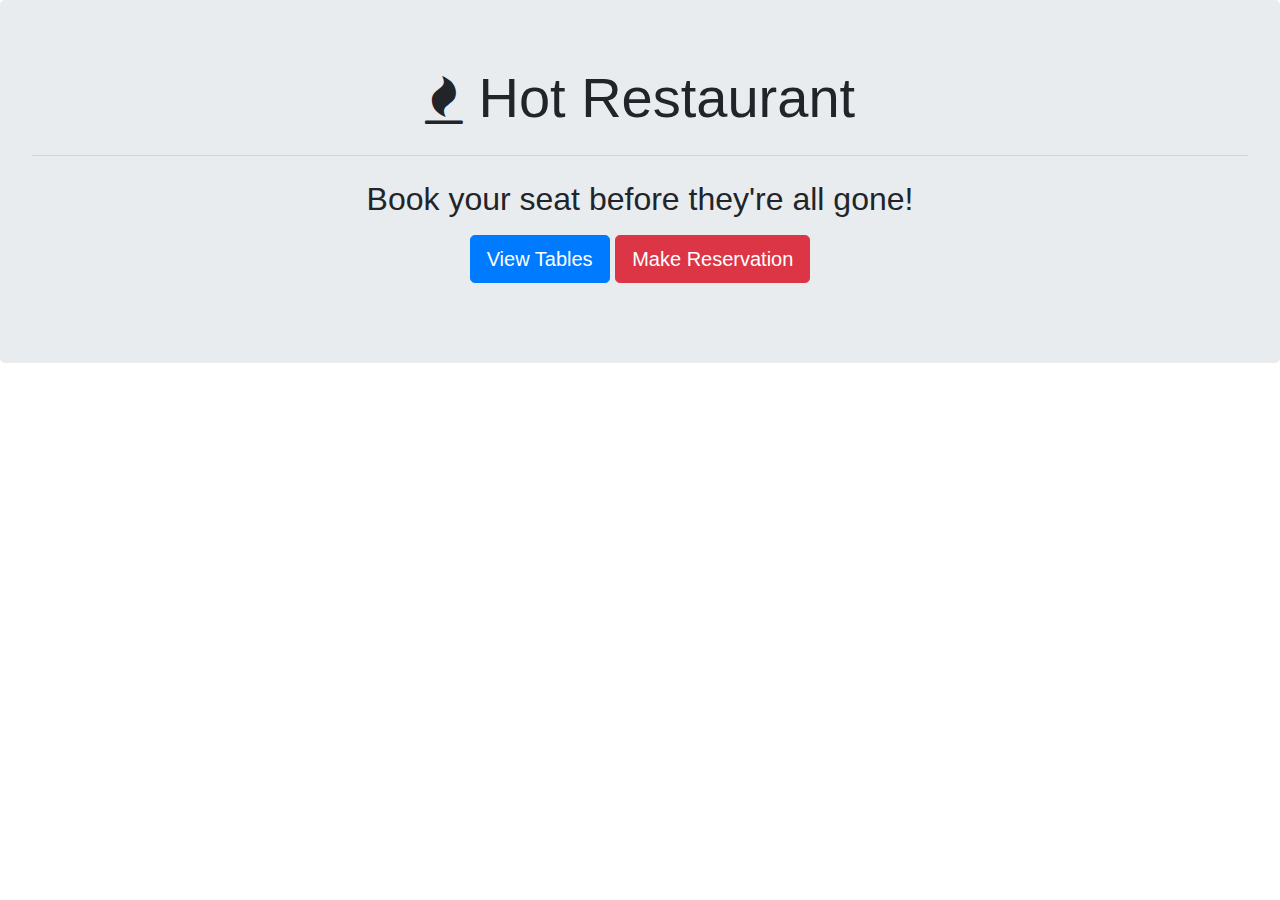
==== home.html @ 69412b32 "initial commit" ====
<!DOCTYPE html>
<html lang="en">

<head>
    <meta charset="UTF-8">
    <meta name="viewport" content="width=device-width, initial-scale=1.0">

    <!-- Bootstrap CSS -->
    <link rel="stylesheet" href="https://stackpath.bootstrapcdn.com/bootstrap/4.3.1/css/bootstrap.min.css" integrity="sha384-ggOyR0iXCbMQv3Xipma34MD+dH/1fQ784/j6cY/iJTQUOhcWr7x9JvoRxT2MZw1T" crossorigin="anonymous">
    <link rel="stylesheet" href="https://cdnjs.cloudflare.com/ajax/libs/font-awesome/4.7.0/css/font-awesome.min.css">
    <link rel="stylesheet" href="style.css">
    <title>Hot Restaurant</title>
</head>

<body>

    <div class="jumbotron">
        <h1 class="display-4"><i class="fa fa-fire" style="font-size:48px;"></i> Hot Restaurant</h1>
        </i>
        <hr class="my-4">
        <p>
            <h2>Book your seat before they're all gone!</h2>
        </p>
        <p class="lead">
            <a id="tableButton" class=" btn btn-primary btn-lg " href="/table.html" role="button "> View Tables</a>
            <a id="resButton" class=" btn btn-danger btn-lg " href="/reserve.html" role="button ">Make Reservation</a>
        </p>
    </div>
</body>

<!-- Optional JavaScript -->
<!-- jQuery first, then Popper.js, then Bootstrap JS -->
<script src="https://code.jquery.com/jquery-3.3.1.slim.min.js " integrity="sha384-q8i/X+965DzO0rT7abK41JStQIAqVgRVzpbzo5smXKp4YfRvH+8abtTE1Pi6jizo " crossorigin="anonymous "></script>
<script src="https://cdnjs.cloudflare.com/ajax/libs/popper.js/1.14.7/umd/popper.min.js " integrity="sha384-UO2eT0CpHqdSJQ6hJty5KVphtPhzWj9WO1clHTMGa3JDZwrnQq4sF86dIHNDz0W1 " crossorigin="anonymous "></script>
<script src="https://stackpath.bootstrapcdn.com/bootstrap/4.3.1/js/bootstrap.min.js " integrity="sha384-JjSmVgyd0p3pXB1rRibZUAYoIIy6OrQ6VrjIEaFf/nJGzIxFDsf4x0xIM+B07jRM " crossorigin="anonymous "></script>

</html>
---- style.css ----
.jumbotron {
    text-align: center;
}
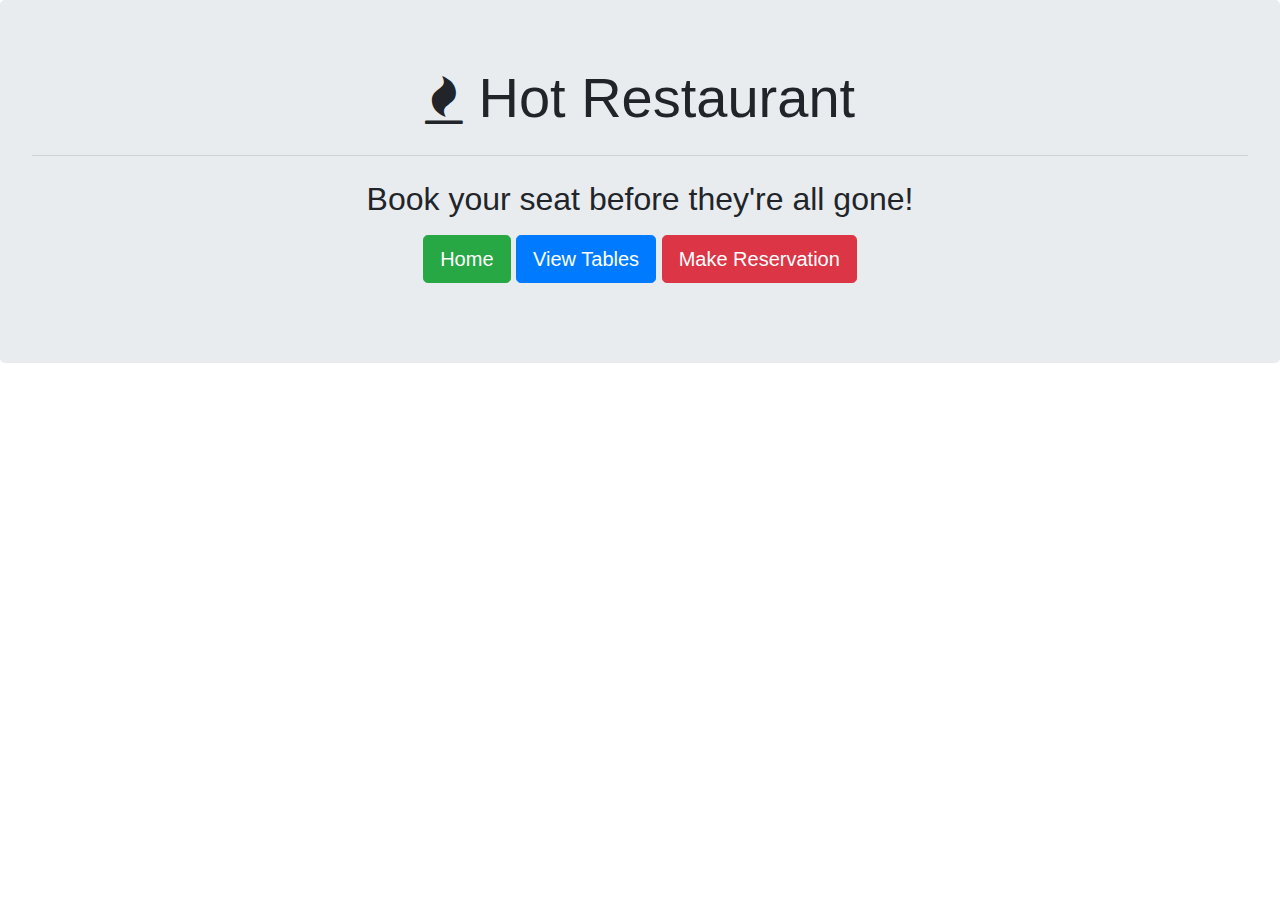
==== commit 502b1b85: "added home buttons" ====
--- a/home.html
+++ b/home.html
@@ -22,8 +22,9 @@
             <h2>Book your seat before they're all gone!</h2>
         </p>
         <p class="lead">
+            <a id="homeButton" class=" btn btn-success btn-lg " href="/home.html" role="button "> Home</a>
             <a id="tableButton" class=" btn btn-primary btn-lg " href="/table.html" role="button "> View Tables</a>
-            <a id="resButton" class=" btn btn-danger btn-lg " href="/reserve.html" role="button ">Make Reservation</a>
+            <a id="resButton" class=" btn btn-danger btn-lg " href="/reserve.html" role="button "> Make Reservation</a>
         </p>
     </div>
 </body>
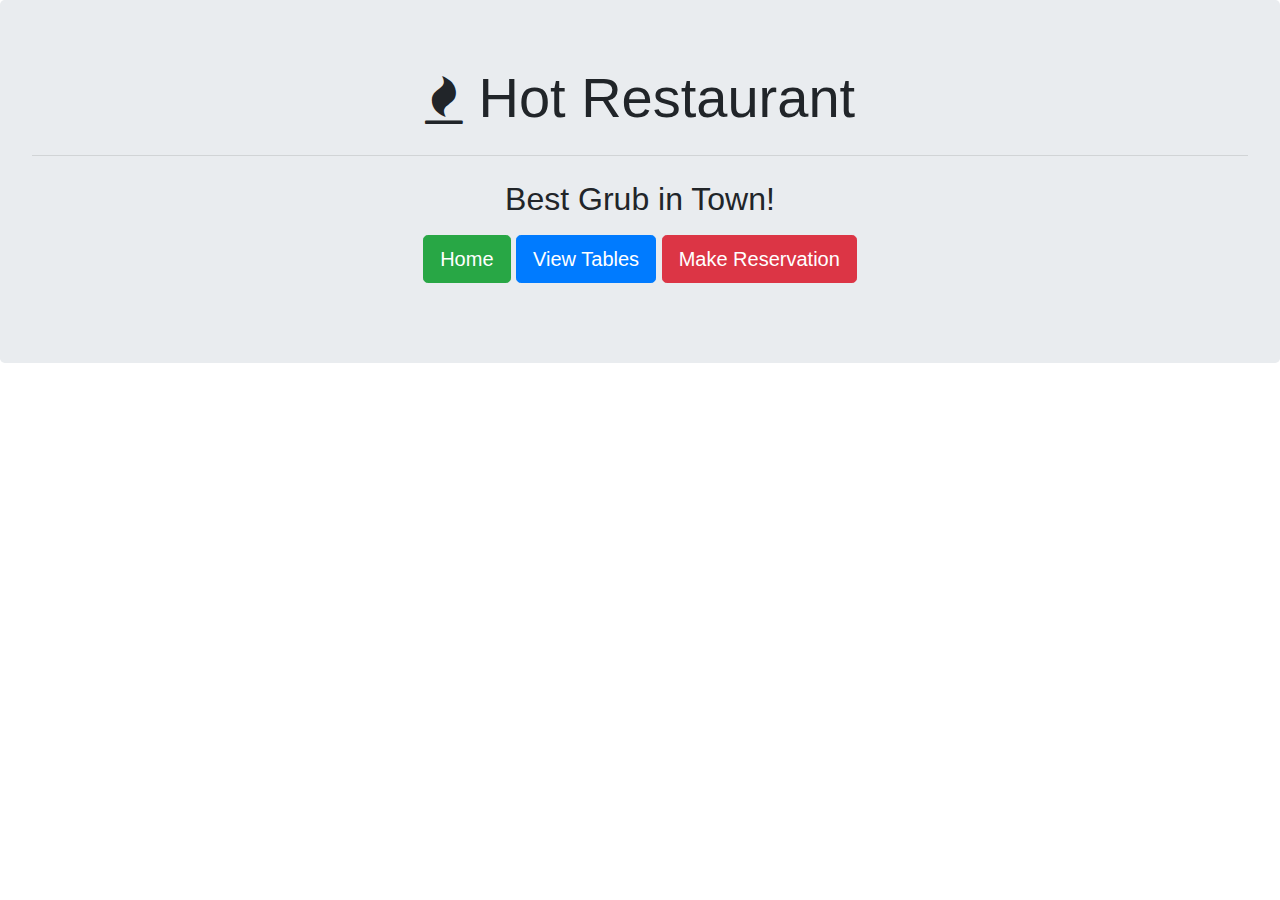
==== commit 36613393: "href links were all broken using js shortcuts" ====
--- a/home.html
+++ b/home.html
@@ -4,9 +4,10 @@
 <head>
     <meta charset="UTF-8">
     <meta name="viewport" content="width=device-width, initial-scale=1.0">
-
+    <meta http-equiv="X-UA-Compatible" content="ie=edge">
     <!-- Bootstrap CSS -->
     <link rel="stylesheet" href="https://stackpath.bootstrapcdn.com/bootstrap/4.3.1/css/bootstrap.min.css" integrity="sha384-ggOyR0iXCbMQv3Xipma34MD+dH/1fQ784/j6cY/iJTQUOhcWr7x9JvoRxT2MZw1T" crossorigin="anonymous">
+    <!-- FontAwesome -->
     <link rel="stylesheet" href="https://cdnjs.cloudflare.com/ajax/libs/font-awesome/4.7.0/css/font-awesome.min.css">
     <link rel="stylesheet" href="style.css">
     <title>Hot Restaurant</title>
@@ -19,12 +20,12 @@
         </i>
         <hr class="my-4">
         <p>
-            <h2>Book your seat before they're all gone!</h2>
+            <h2>Best Grub in Town!</h2>
         </p>
         <p class="lead">
-            <a id="homeButton" class=" btn btn-success btn-lg " href="/home.html" role="button "> Home</a>
-            <a id="tableButton" class=" btn btn-primary btn-lg " href="/table.html" role="button "> View Tables</a>
-            <a id="resButton" class=" btn btn-danger btn-lg " href="/reserve.html" role="button "> Make Reservation</a>
+            <a id="homeButton" class=" btn btn-success btn-lg " href="home.html" role="button"> Home</a>
+            <a id="tableButton" class=" btn btn-primary btn-lg " href="tables.html" role="button"> View Tables</a>
+            <a id="resButton" class=" btn btn-danger btn-lg " href="reserve.html" role="button"> Make Reservation</a>
         </p>
     </div>
 </body>
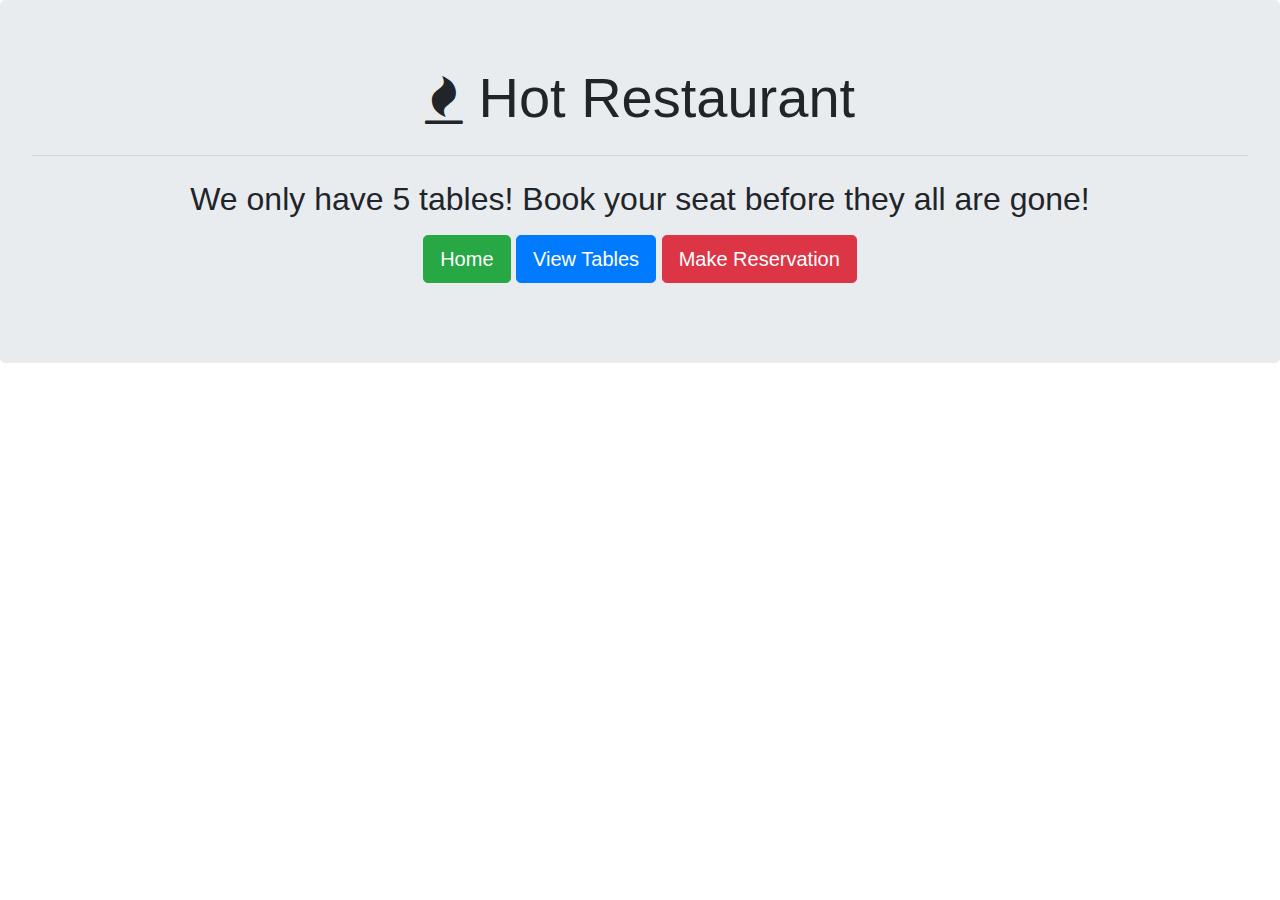
==== commit 2e59f48b: "updated post functions and constants" ====
--- a/home.html
+++ b/home.html
@@ -20,12 +20,12 @@
         </i>
         <hr class="my-4">
         <p>
-            <h2>Best Grub in Town!</h2>
+            <h2>We only have 5 tables! Book your seat before they all are gone!</h2>
         </p>
         <p class="lead">
-            <a id="homeButton" class=" btn btn-success btn-lg " href="home.html" role="button"> Home</a>
-            <a id="tableButton" class=" btn btn-primary btn-lg " href="tables.html" role="button"> View Tables</a>
-            <a id="resButton" class=" btn btn-danger btn-lg " href="reserve.html" role="button"> Make Reservation</a>
+            <a id="homeButton" class=" btn btn-success btn-lg " href="/" role="button"> Home</a>
+            <a id="tableButton" class=" btn btn-primary btn-lg " href="/tables" role="button"> View Tables</a>
+            <a id="resButton" class=" btn btn-danger btn-lg " href="/reserve" role="button"> Make Reservation</a>
         </p>
     </div>
 </body>
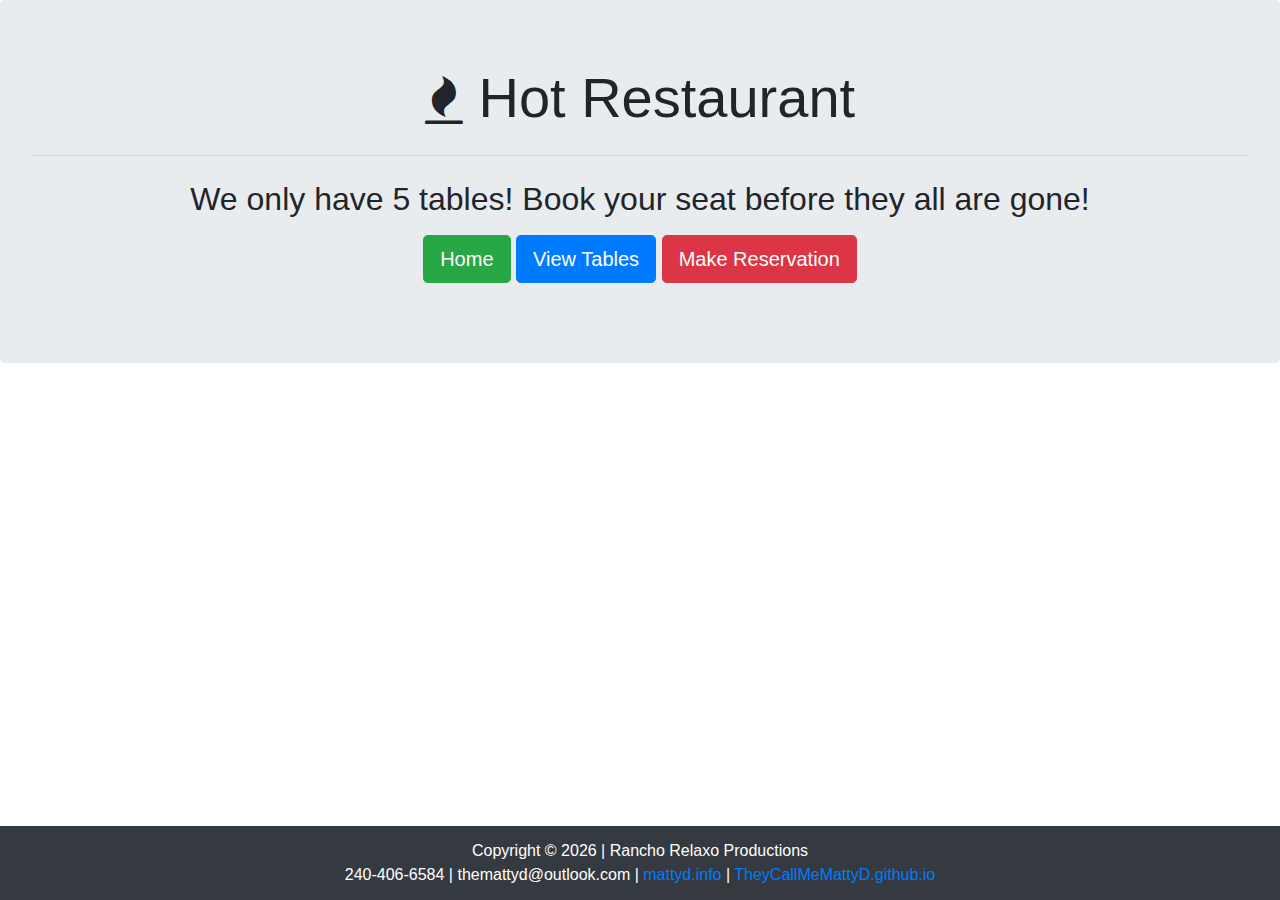
==== commit 9ea0f23d: "added sticky footer need to update information" ====
--- a/home.html
+++ b/home.html
@@ -28,12 +28,27 @@
             <a id="resButton" class=" btn btn-danger btn-lg " href="/reserve" role="button"> Make Reservation</a>
         </p>
     </div>
+
+
+    <!-- Optional JavaScript -->
+    <!-- jQuery first, then Popper.js, then Bootstrap JS -->
+    <script src="https://code.jquery.com/jquery-3.3.1.slim.min.js " integrity="sha384-q8i/X+965DzO0rT7abK41JStQIAqVgRVzpbzo5smXKp4YfRvH+8abtTE1Pi6jizo " crossorigin="anonymous "></script>
+    <script src="https://cdnjs.cloudflare.com/ajax/libs/popper.js/1.14.7/umd/popper.min.js " integrity="sha384-UO2eT0CpHqdSJQ6hJty5KVphtPhzWj9WO1clHTMGa3JDZwrnQq4sF86dIHNDz0W1 " crossorigin="anonymous "></script>
+    <script src="https://stackpath.bootstrapcdn.com/bootstrap/4.3.1/js/bootstrap.min.js " integrity="sha384-JjSmVgyd0p3pXB1rRibZUAYoIIy6OrQ6VrjIEaFf/nJGzIxFDsf4x0xIM+B07jRM " crossorigin="anonymous "></script>
+
+    <!-- ______________________________ FOOTER _________________________ -->
+    <footer class="footer">
+        <div class="container" style="text-align: center">
+            Copyright &copy;
+            <script>
+                document.write(new Date().getFullYear());
+            </script>
+            | Rancho Relaxo Productions<br> 240-406-6584 | themattyd@outlook.com |
+            <a href="https://mattyd.info" target="_blank">mattyd.info</a> |
+            <a href="https://theycallmemattyd.github.io/updated-portfolio/" target="_blank">TheyCallMeMattyD.github.io</a>
+        </div>
+    </footer>
+
 </body>
 
-<!-- Optional JavaScript -->
-<!-- jQuery first, then Popper.js, then Bootstrap JS -->
-<script src="https://code.jquery.com/jquery-3.3.1.slim.min.js " integrity="sha384-q8i/X+965DzO0rT7abK41JStQIAqVgRVzpbzo5smXKp4YfRvH+8abtTE1Pi6jizo " crossorigin="anonymous "></script>
-<script src="https://cdnjs.cloudflare.com/ajax/libs/popper.js/1.14.7/umd/popper.min.js " integrity="sha384-UO2eT0CpHqdSJQ6hJty5KVphtPhzWj9WO1clHTMGa3JDZwrnQq4sF86dIHNDz0W1 " crossorigin="anonymous "></script>
-<script src="https://stackpath.bootstrapcdn.com/bootstrap/4.3.1/js/bootstrap.min.js " integrity="sha384-JjSmVgyd0p3pXB1rRibZUAYoIIy6OrQ6VrjIEaFf/nJGzIxFDsf4x0xIM+B07jRM " crossorigin="anonymous "></script>
-
 </html>--- a/style.css
+++ b/style.css
@@ -1,3 +1,18 @@
 .jumbotron {
     text-align: center;
+}
+
+
+/* Footer */
+
+.footer {
+    position: fixed;
+    padding: 0.8rem;
+    left: 0;
+    bottom: 0;
+    width: 100%;
+    background-color: #343a40;
+    color: white;
+    text-align: center;
+    z-index: 1;
 }